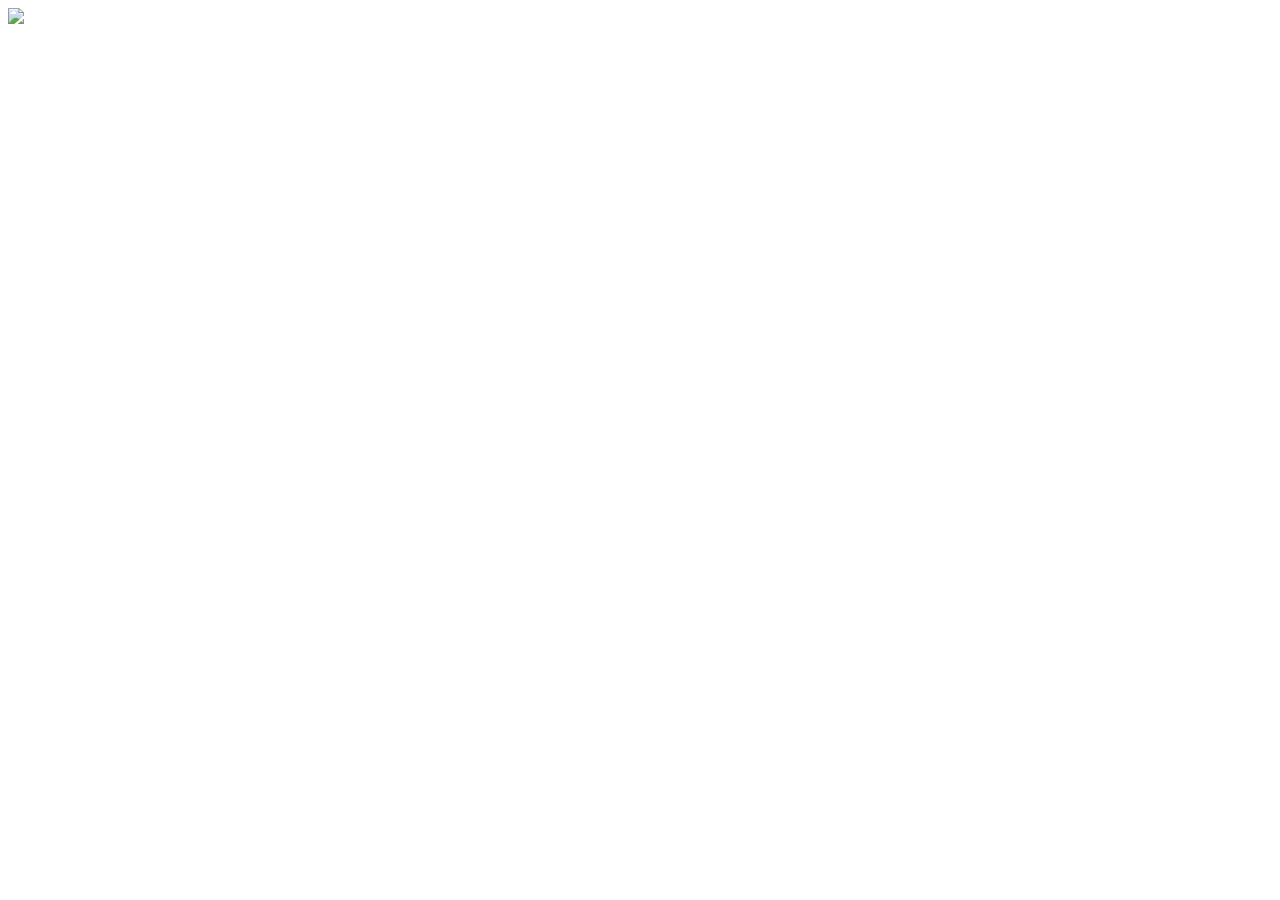
==== views/main.html @ 3e8dda4d "added somethings" ====
<!DOCTYPE html>
<html lang="en">
<head>
    <meta charset="UTF-8">
    <meta name="viewport" content="width=device-width, initial-scale=1.0">
    <title>Document</title>
</head>
<body>
    <a href="products.html"><img src="https://i.pinimg.com/originals/3c/cd/64/3ccd6478d17a8b0b58885324d38f4456.gif"></a>
</body>
</html>
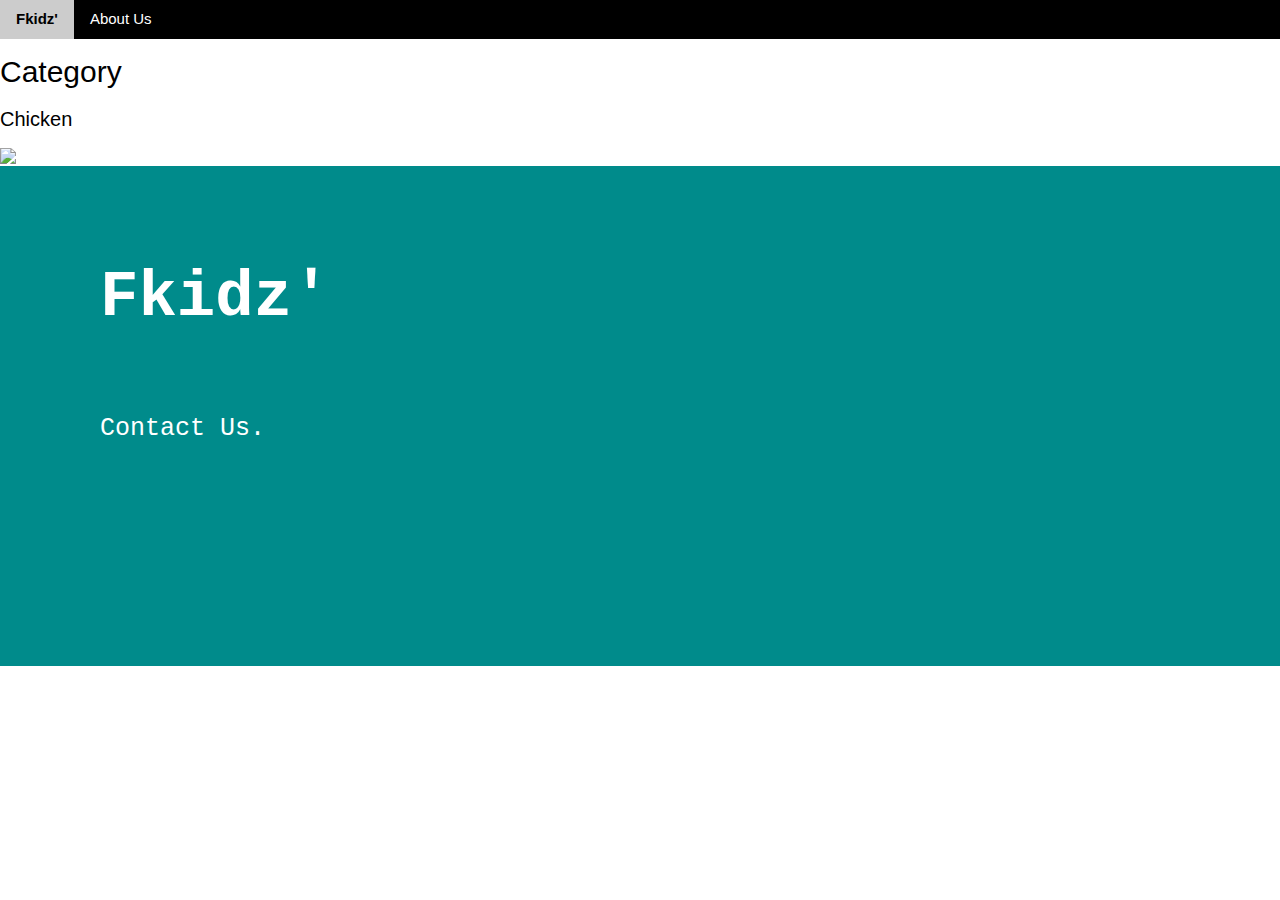
==== commit bc4c23e8: "continuation" ====
--- a/views/main.html
+++ b/views/main.html
@@ -3,9 +3,24 @@
 <head>
     <meta charset="UTF-8">
     <meta name="viewport" content="width=device-width, initial-scale=1.0">
+    <link rel="stylesheet" href="../css/main.css">
+    <link rel="stylesheet" href="https://www.w3schools.com/w3css/4/w3.css">
     <title>Document</title>
 </head>
 <body>
-    <a href="products.html"><img src="https://i.pinimg.com/originals/3c/cd/64/3ccd6478d17a8b0b58885324d38f4456.gif"></a>
+    <div class="w3-bar w3-black">
+        <a href="#home" class="w3-bar-item w3-button" style="font-weight: bold;">Fkidz'</a>
+        <a href="#about" class="w3-bar-item w3-button">About Us</a>
+    </div>
+    <h2>Category</h2>
+    <div class="chicken">
+        <h4>Chicken</h4>
+        <a class="chicken" href="products.html"><img src="https://i.pinimg.com/originals/3c/cd/64/3ccd6478d17a8b0b58885324d38f4456.gif" width="200px" height="auto"></a>
+    </div>
 </body>
+<footer>
+    <p class="title">Fkidz'</p>
+    <p class="desc"></p>
+    <p class="contact">Contact Us.</p>
+</footer>
 </html>--- a/css/main.css
+++ b/css/main.css
@@ -0,0 +1,18 @@
+chicken {
+    margin-top: 50px;
+}
+
+footer {
+    width: 100%;
+    height: 500px;
+    background-color: darkcyan;
+    color: white;
+    font-size: 25px;
+    font-family: 'Courier New';
+    padding: 20px 100px 100px 100px; 
+
+    .title {
+        font-size: 64px;
+        font-weight: bolder;
+    }
+}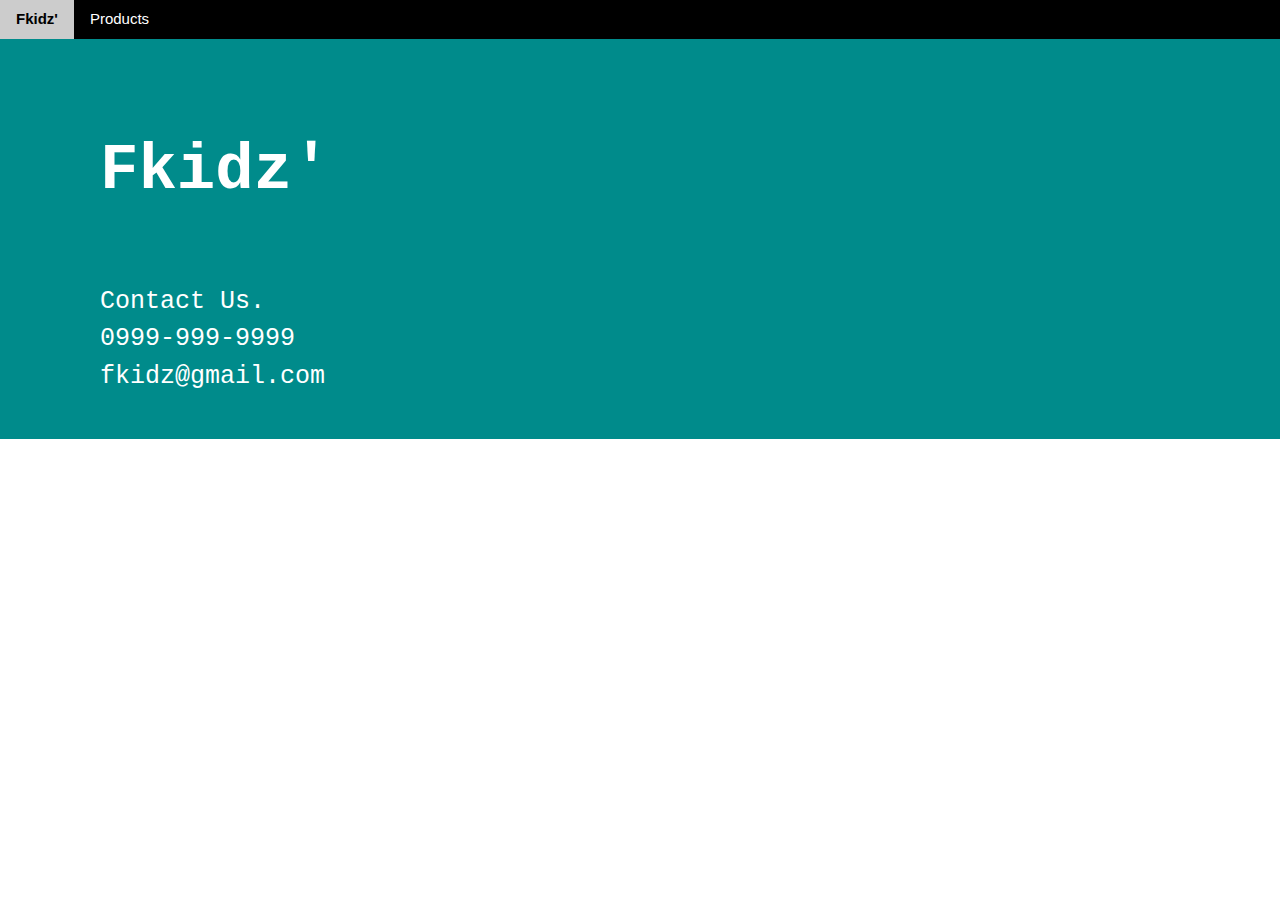
==== commit c8ce1131: "added names as filenames" ====
--- a/views/main.html
+++ b/views/main.html
@@ -5,22 +5,18 @@
     <meta name="viewport" content="width=device-width, initial-scale=1.0">
     <link rel="stylesheet" href="../css/main.css">
     <link rel="stylesheet" href="https://www.w3schools.com/w3css/4/w3.css">
-    <title>Document</title>
+    <title>Welcome to Fkidz!!</title>
 </head>
 <body>
     <div class="w3-bar w3-black">
-        <a href="#home" class="w3-bar-item w3-button" style="font-weight: bold;">Fkidz'</a>
-        <a href="#about" class="w3-bar-item w3-button">About Us</a>
+        <a href="./main.html" class="w3-bar-item w3-button" style="font-weight: bold;">Fkidz'</a>
+        <a href="./products.html" class="w3-bar-item w3-button">Products</a>
     </div>
-    <h2>Category</h2>
-    <div class="chicken">
-        <h4>Chicken</h4>
-        <a class="chicken" href="products.html"><img src="https://i.pinimg.com/originals/3c/cd/64/3ccd6478d17a8b0b58885324d38f4456.gif" width="200px" height="auto"></a>
-    </div>
+    
 </body>
 <footer>
     <p class="title">Fkidz'</p>
     <p class="desc"></p>
-    <p class="contact">Contact Us.</p>
+    <p class="contact">Contact Us. <br> 0999-999-9999 <br> fkidz@gmail.com</p>
 </footer>
 </html>--- a/css/main.css
+++ b/css/main.css
@@ -4,7 +4,7 @@
 
 footer {
     width: 100%;
-    height: 500px;
+    height: 400px;
     background-color: darkcyan;
     color: white;
     font-size: 25px;
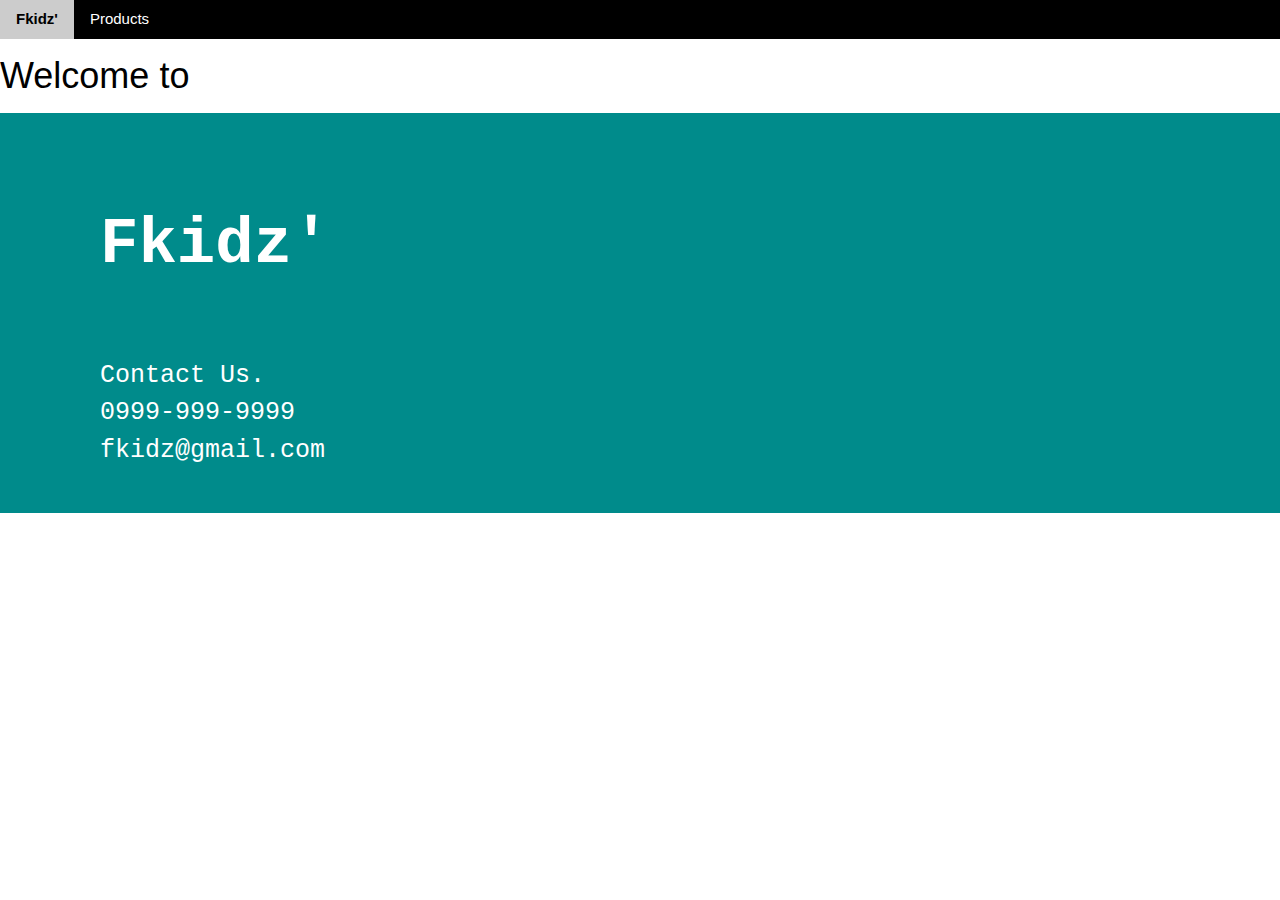
==== commit 0425676d: "break" ====
--- a/views/main.html
+++ b/views/main.html
@@ -12,6 +12,8 @@
         <a href="./main.html" class="w3-bar-item w3-button" style="font-weight: bold;">Fkidz'</a>
         <a href="./products.html" class="w3-bar-item w3-button">Products</a>
     </div>
+
+    <h1 class="title">Welcome to</h1>
     
 </body>
 <footer>
